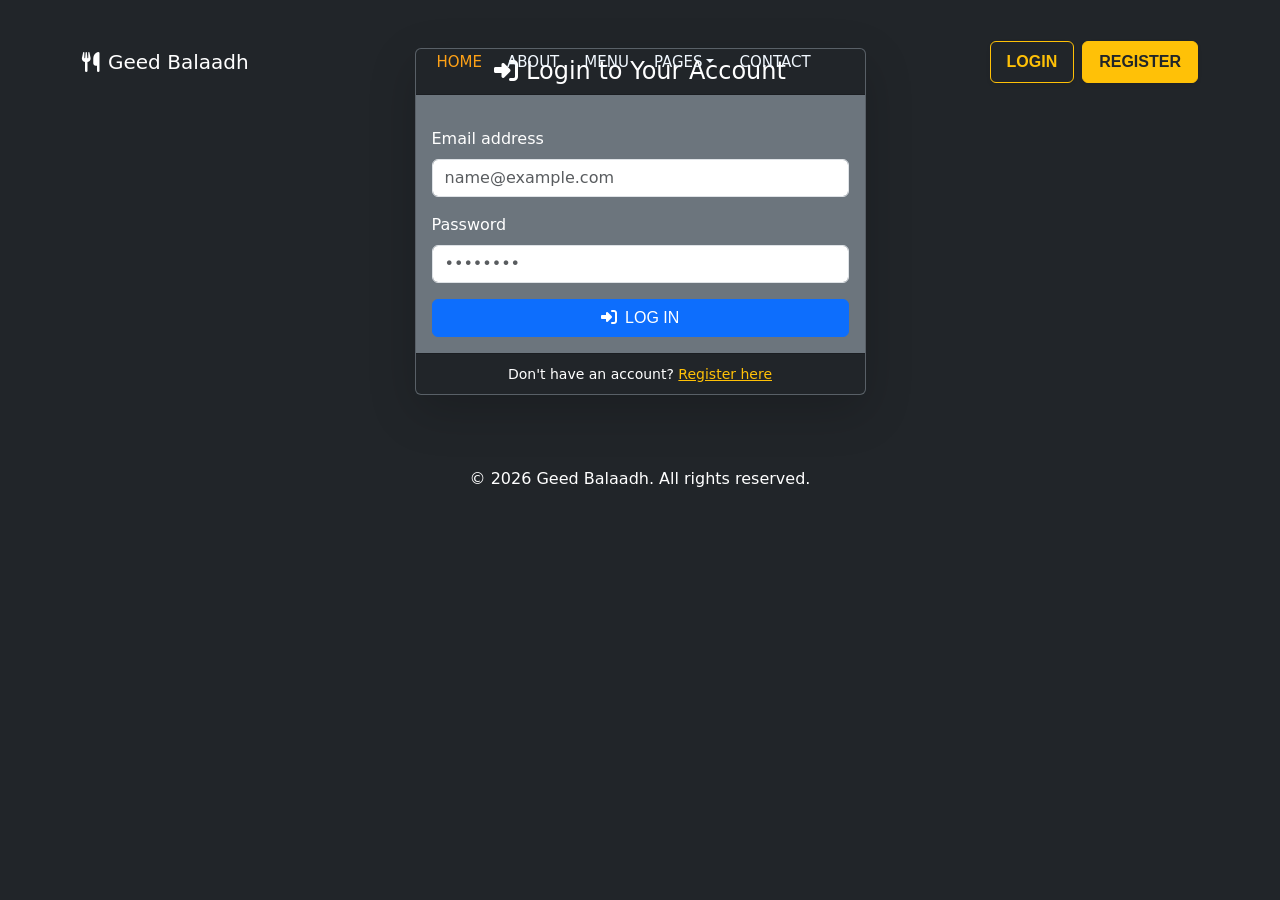
==== login.html @ 22687cfd "Geed Balaadh Restaurant - Full stack with auth, ordering, bookings & reviews" ====
<!DOCTYPE html>
<html lang="en">

<head>
    <meta charset="UTF-8" />
    <meta http-equiv="X-UA-Compatible" content="IE=edge" />
    <meta name="viewport" content="width=device-width, initial-scale=1.0" />
    <title>Login – Geed Balaadh</title>
    <meta name="description" content="Login to your Geed Balaadh account to place orders and make reservations." />
    <!-- Bootstrap CSS -->
    <link href="https://cdn.jsdelivr.net/npm/bootstrap@5.3.3/dist/css/bootstrap.min.css" rel="stylesheet" />
    <link href="https://cdnjs.cloudflare.com/ajax/libs/font-awesome/6.5.0/css/all.min.css" rel="stylesheet" />
    <link href="css/style.css" rel="stylesheet" />
</head>

<body class="bg-dark text-white">
    <!-- Navbar (same as site) -->
    <nav class="navbar navbar-expand-lg navbar-dark bg-dark py-3">
        <div class="container">
            <a class="navbar-brand" href="index.html"><i class="fa fa-utensils me-2"></i>Geed Balaadh</a>
            <button class="navbar-toggler" type="button" data-bs-toggle="collapse" data-bs-target="#navbarCollapse">
                <span class="fa fa-bars"></span>
            </button>
            <div class="collapse navbar-collapse" id="navbarCollapse">
                <ul class="navbar-nav ms-auto py-0 pe-4">
                    <li class="nav-item"><a href="index.html" class="nav-link active">Home</a></li>
                    <li class="nav-item"><a href="about.html" class="nav-link">About</a></li>
                    <li class="nav-item"><a href="menu.html" class="nav-link">Menu</a></li>
                    <li class="nav-item dropdown">
                        <a href="#" class="nav-link dropdown-toggle" data-bs-toggle="dropdown">Pages</a>
                        <div class="dropdown-menu m-0">
                            <a href="booking.html" class="dropdown-item">Booking</a>
                            <a href="team.html" class="dropdown-item">Our Team</a>
                        </div>
                    </li>
                    <li class="nav-item"><a href="contact.html" class="nav-link">Contact</a></li>
                </ul>
                <div id="authNavContainer" class="d-flex align-items-center ms-auto"></div>
            </div>
        </div>
    </nav>

    <section class="container py-5">
        <div class="row justify-content-center">
            <div class="col-lg-5 col-md-7">
                <div class="card bg-secondary text-white shadow-lg">
                    <div class="card-header bg-dark text-center">
                        <h4 class="mb-0"><i class="fa fa-sign-in-alt me-2"></i>Login to Your Account</h4>
                    </div>
                    <div class="card-body">
                        <div id="loginErrorMsg" class="text-danger mb-3"></div>
                        <form id="loginForm" onsubmit="handleAuthLogin(event)">
                            <div class="mb-3">
                                <label class="form-label">Email address</label>
                                <input type="email" id="loginEmailInput" class="form-control"
                                    placeholder="name@example.com" required />
                            </div>
                            <div class="mb-3">
                                <label class="form-label">Password</label>
                                <input type="password" id="loginPasswordInput" class="form-control"
                                    placeholder="••••••••" required />
                            </div>
                            <button type="submit" class="btn btn-primary w-100"><i class="fa fa-sign-in-alt me-1"></i>
                                Log In</button>
                        </form>
                    </div>
                    <div class="card-footer bg-dark text-center">
                        <small>Don't have an account? <a href="register.html" class="text-warning">Register
                                here</a></small>
                    </div>
                </div>
            </div>
        </div>
    </section>

    <!-- Footer -->
    <footer class="bg-dark text-center text-white py-4">
        <p class="mb-0">© 2026 Geed Balaadh. All rights reserved.</p>
    </footer>

    <!-- Scripts -->
    <script src="https://code.jquery.com/jquery-3.7.1.min.js"></script>
    <script src="https://cdn.jsdelivr.net/npm/bootstrap@5.3.3/dist/js/bootstrap.bundle.min.js"></script>
    <script src="js/dalabat-api.js"></script>
</body>

</html>
---- css/style.css ----
/********** Template CSS **********/
:root {
    --primary: #FEA116;
    --light: #F1F8FF;
    --dark: #0F172B;
}

.ff-secondary {
    font-family: 'Pacifico', cursive;
}

.fw-medium {
    font-weight: 600 !important;
}

.fw-semi-bold {
    font-weight: 700 !important;
}

.back-to-top {
    position: fixed;
    display: none;
    right: 45px;
    bottom: 45px;
    z-index: 99;
}


/*** Spinner ***/
#spinner {
    opacity: 0;
    visibility: hidden;
    transition: opacity .5s ease-out, visibility 0s linear .5s;
    z-index: 99999;
}

#spinner.show {
    transition: opacity .5s ease-out, visibility 0s linear 0s;
    visibility: visible;
    opacity: 1;
}


/*** Button ***/
.btn {
    font-family: 'Nunito', sans-serif;
    font-weight: 500;
    text-transform: uppercase;
    transition: .5s;
}

.btn.btn-primary,
.btn.btn-secondary {
    color: #FFFFFF;
}

.btn-square {
    width: 38px;
    height: 38px;
}

.btn-sm-square {
    width: 32px;
    height: 32px;
}

.btn-lg-square {
    width: 48px;
    height: 48px;
}

.btn-square,
.btn-sm-square,
.btn-lg-square {
    padding: 0;
    display: flex;
    align-items: center;
    justify-content: center;
    font-weight: normal;
    border-radius: 2px;
}


/*** Navbar ***/
.navbar-dark .navbar-nav .nav-link {
    position: relative;
    margin-left: 25px;
    padding: 35px 0;
    font-size: 15px;
    color: var(--light) !important;
    text-transform: uppercase;
    font-weight: 500;
    outline: none;
    transition: .5s;
}

.sticky-top.navbar-dark .navbar-nav .nav-link {
    padding: 20px 0;
}

.navbar-dark .navbar-nav .nav-link:hover,
.navbar-dark .navbar-nav .nav-link.active {
    color: var(--primary) !important;
}

.navbar-dark .navbar-brand img {
    max-height: 60px;
    transition: .5s;
}

.sticky-top.navbar-dark .navbar-brand img {
    max-height: 45px;
}

@media (max-width: 991.98px) {
    .sticky-top.navbar-dark {
        position: relative;
    }

    .navbar-dark .navbar-collapse {
        margin-top: 15px;
        border-top: 1px solid rgba(255, 255, 255, .1)
    }

    .navbar-dark .navbar-nav .nav-link,
    .sticky-top.navbar-dark .navbar-nav .nav-link {
        padding: 10px 0;
        margin-left: 0;
    }

    .navbar-dark .navbar-brand img {
        max-height: 45px;
    }
}

@media (min-width: 992px) {
    .navbar-dark {
        position: absolute;
        width: 100%;
        top: 0;
        left: 0;
        z-index: 999;
        background: transparent !important;
        transition: .5s;
    }
    
    .sticky-top.navbar-dark {
        position: fixed;
        padding-left: 45px;
        padding-right: 45px;
        background: var(--dark) !important;
    }
}


/*** Hero Header ***/
.hero-header {
    background: linear-gradient(rgba(15, 23, 43, .9), rgba(15, 23, 43, .9)), url(../img/bg-hero.jpg);
    background-position: center center;
    background-repeat: no-repeat;
    background-size: cover;
}

.hero-header img {
    animation: imgRotate 50s linear infinite;
}

@keyframes imgRotate { 
    100% { 
        transform: rotate(360deg); 
    } 
}

.breadcrumb-item + .breadcrumb-item::before {
    color: rgba(255, 255, 255, .5);
}


/*** Section Title ***/
.section-title {
    position: relative;
    display: inline-block;
}

.section-title::before {
    position: absolute;
    content: "";
    width: 45px;
    height: 2px;
    top: 50%;
    left: -55px;
    margin-top: -1px;
    background: var(--primary);
}

.section-title::after {
    position: absolute;
    content: "";
    width: 45px;
    height: 2px;
    top: 50%;
    right: -55px;
    margin-top: -1px;
    background: var(--primary);
}

.section-title.text-start::before,
.section-title.text-end::after {
    display: none;
}


/*** Food Menu ***/
.nav-pills .nav-item .active {
    border-bottom: 2px solid var(--primary);
}


/*** Youtube Video ***/
.video {
    position: relative;
    height: 100%;
    min-height: 500px;
    background: linear-gradient(rgba(15, 23, 43, .1), rgba(15, 23, 43, .1)), url(../img/video.jpg);
    background-position: center center;
    background-repeat: no-repeat;
    background-size: cover;
}

.video .btn-play {
    position: absolute;
    z-index: 3;
    top: 50%;
    left: 50%;
    transform: translateX(-50%) translateY(-50%);
    box-sizing: content-box;
    display: block;
    width: 32px;
    height: 44px;
    border-radius: 50%;
    border: none;
    outline: none;
    padding: 18px 20px 18px 28px;
}

.video .btn-play:before {
    content: "";
    position: absolute;
    z-index: 0;
    left: 50%;
    top: 50%;
    transform: translateX(-50%) translateY(-50%);
    display: block;
    width: 100px;
    height: 100px;
    background: var(--primary);
    border-radius: 50%;
    animation: pulse-border 1500ms ease-out infinite;
}

.video .btn-play:after {
    content: "";
    position: absolute;
    z-index: 1;
    left: 50%;
    top: 50%;
    transform: translateX(-50%) translateY(-50%);
    display: block;
    width: 100px;
    height: 100px;
    background: var(--primary);
    border-radius: 50%;
    transition: all 200ms;
}

.video .btn-play img {
    position: relative;
    z-index: 3;
    max-width: 100%;
    width: auto;
    height: auto;
}

.video .btn-play span {
    display: block;
    position: relative;
    z-index: 3;
    width: 0;
    height: 0;
    border-left: 32px solid var(--dark);
    border-top: 22px solid transparent;
    border-bottom: 22px solid transparent;
}

@keyframes pulse-border {
    0% {
        transform: translateX(-50%) translateY(-50%) translateZ(0) scale(1);
        opacity: 1;
    }

    100% {
        transform: translateX(-50%) translateY(-50%) translateZ(0) scale(1.5);
        opacity: 0;
    }
}

#videoModal {
    z-index: 99999;
}

#videoModal .modal-dialog {
    position: relative;
    max-width: 800px;
    margin: 60px auto 0 auto;
}

#videoModal .modal-body {
    position: relative;
    padding: 0px;
}

#videoModal .close {
    position: absolute;
    width: 30px;
    height: 30px;
    right: 0px;
    top: -30px;
    z-index: 999;
    font-size: 30px;
    font-weight: normal;
    color: #FFFFFF;
    background: #000000;
    opacity: 1;
}


/*** Team ***/
.team-item {
    box-shadow: 0 0 45px rgba(0, 0, 0, .08);
    height: calc(100% - 38px);
    transition: .5s;
}

.team-item img {
    transition: .5s;
}

.team-item:hover img {
    transform: scale(1.1);
}

.team-item:hover {
    height: 100%;
}

.team-item .btn {
    border-radius: 38px 38px 0 0;
}


/*** Footer ***/
.footer .btn.btn-social {
    margin-right: 5px;
    width: 35px;
    height: 35px;
    display: flex;
    align-items: center;
    justify-content: center;
    color: var(--light);
    border: 1px solid #FFFFFF;
    border-radius: 35px;
    transition: .3s;
}

.footer .btn.btn-social:hover {
    color: var(--primary);
}

.footer .btn.btn-link {
    display: block;
    margin-bottom: 5px;
    padding: 0;
    text-align: left;
    color: #FFFFFF;
    font-size: 15px;
    font-weight: normal;
    text-transform: capitalize;
    transition: .3s;
}

.footer .btn.btn-link::before {
    position: relative;
    content: "\f105";
    font-family: "Font Awesome 5 Free";
    font-weight: 900;
    margin-right: 10px;
}

.footer .btn.btn-link:hover {
    letter-spacing: 1px;
    box-shadow: none;
}

.footer .copyright {
    padding: 25px 0;
    font-size: 15px;
    border-top: 1px solid rgba(256, 256, 256, .1);
}

.footer .copyright a {
    color: var(--light);
}

.footer .footer-menu a {
    margin-right: 15px;
    padding-right: 15px;
    border-right: 1px solid rgba(255, 255, 255, .1);
}

.footer .footer-menu a:last-child {
    margin-right: 0;
    padding-right: 0;
    border-right: none;
}
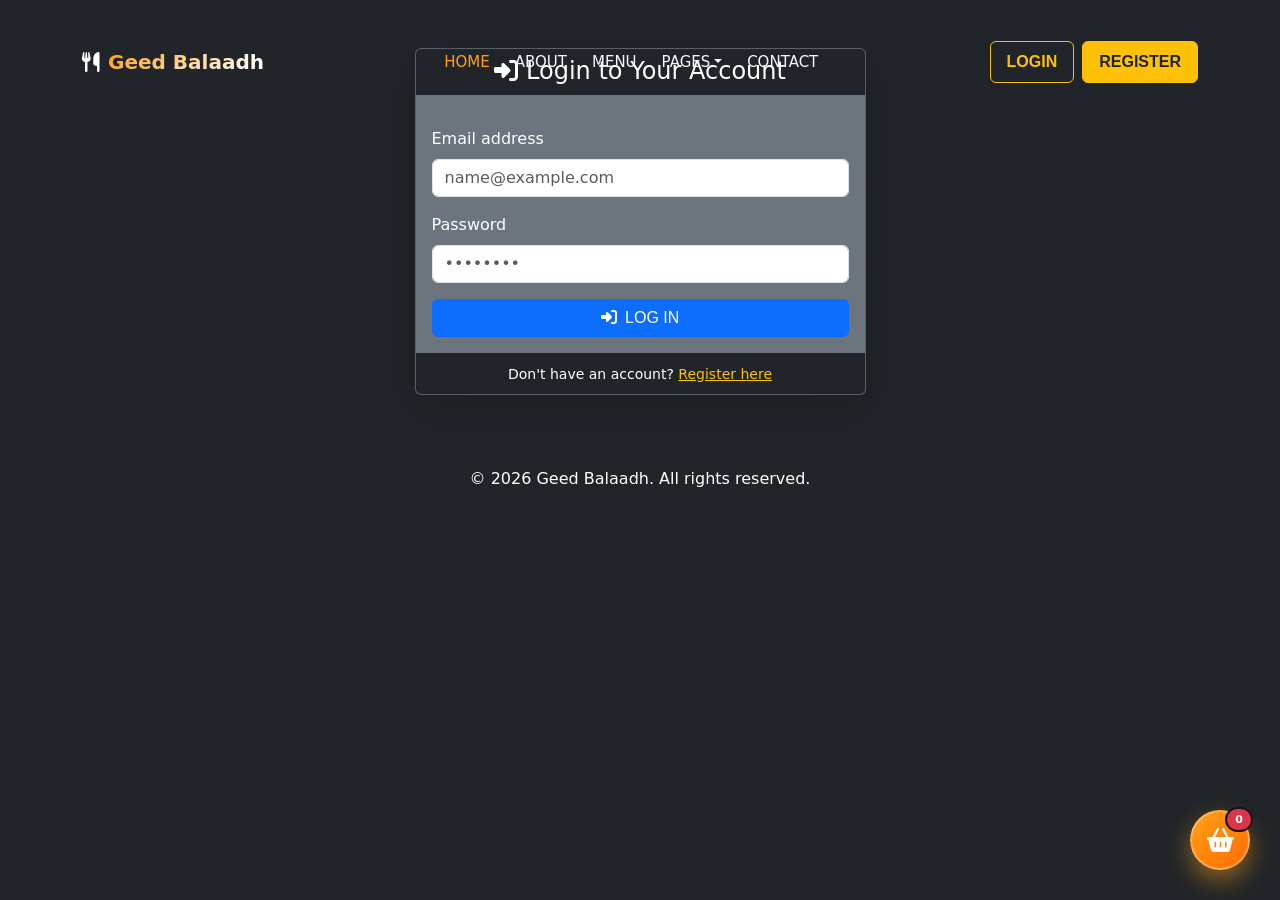
==== commit 4d1cdb7a: "Add fancy UI enhancements: Glassmorphism cards, text shimmer logo, floating quick-cart button, custo" ====
--- a/login.html
+++ b/login.html
@@ -17,7 +17,8 @@
     <!-- Navbar (same as site) -->
     <nav class="navbar navbar-expand-lg navbar-dark bg-dark py-3">
         <div class="container">
-            <a class="navbar-brand" href="index.html"><i class="fa fa-utensils me-2"></i>Geed Balaadh</a>
+            <a class="navbar-brand" href="index.html"><i class="fa fa-utensils me-2"></i><span
+                    class="brand-text-shimmer fw-bold">Geed Balaadh</span></a>
             <button class="navbar-toggler" type="button" data-bs-toggle="collapse" data-bs-target="#navbarCollapse">
                 <span class="fa fa-bars"></span>
             </button>
--- a/css/style.css
+++ b/css/style.css
@@ -143,7 +143,7 @@
         background: transparent !important;
         transition: .5s;
     }
-    
+
     .sticky-top.navbar-dark {
         position: fixed;
         padding-left: 45px;
@@ -165,13 +165,13 @@
     animation: imgRotate 50s linear infinite;
 }
 
-@keyframes imgRotate { 
-    100% { 
-        transform: rotate(360deg); 
-    } 
-}
-
-.breadcrumb-item + .breadcrumb-item::before {
+@keyframes imgRotate {
+    100% {
+        transform: rotate(360deg);
+    }
+}
+
+.breadcrumb-item+.breadcrumb-item::before {
     color: rgba(255, 255, 255, .5);
 }
 
@@ -421,4 +421,116 @@
     margin-right: 0;
     padding-right: 0;
     border-right: none;
+}
+
+/********** Fancy Extensions **********/
+/* Custom Scrollbar */
+::-webkit-scrollbar {
+    width: 10px;
+}
+
+::-webkit-scrollbar-track {
+    background: #0F172B;
+}
+
+::-webkit-scrollbar-thumb {
+    background: linear-gradient(180deg, #FEA116, #FF6B00);
+    border-radius: 5px;
+}
+
+::-webkit-scrollbar-thumb:hover {
+    background: #FF6B00;
+}
+
+/* Gradient Shimmer Text */
+.brand-text-shimmer {
+    background: linear-gradient(135deg, #FEA116 0%, #FFF 50%, #FEA116 100%);
+    background-size: 200% auto;
+    -webkit-background-clip: text;
+    background-clip: text;
+    -webkit-text-fill-color: transparent;
+    animation: textShimmer 4s linear infinite;
+}
+
+@keyframes textShimmer {
+    to {
+        background-position: 200% center;
+    }
+}
+
+/* Glassmorphism Card Effect */
+.fancy-glass-card {
+    background: rgba(15, 23, 43, 0.75) !important;
+    backdrop-filter: blur(12px);
+    -webkit-backdrop-filter: blur(12px);
+    border: 1px solid rgba(254, 161, 22, 0.25) !important;
+    box-shadow: 0 8px 32px 0 rgba(0, 0, 0, 0.37);
+    transition: all 0.3s ease-in-out;
+}
+
+.fancy-glass-card:hover {
+    border-color: rgba(254, 161, 22, 0.8) !important;
+    transform: translateY(-5px);
+    box-shadow: 0 12px 40px 0 rgba(254, 161, 22, 0.25);
+}
+
+/* Floating Quick Cart Action Button */
+.floating-cart-btn {
+    position: fixed;
+    bottom: 30px;
+    right: 30px;
+    width: 60px;
+    height: 60px;
+    background: linear-gradient(135deg, #FEA116, #FF6B00);
+    color: #FFF !important;
+    border-radius: 50%;
+    display: flex;
+    align-items: center;
+    justify-content: center;
+    font-size: 24px;
+    box-shadow: 0 10px 25px rgba(254, 161, 22, 0.5);
+    z-index: 9999;
+    cursor: pointer;
+    transition: all 0.3s cubic-bezier(0.175, 0.885, 0.32, 1.275);
+    border: 2px solid rgba(255, 255, 255, 0.3);
+}
+
+.floating-cart-btn:hover {
+    transform: scale(1.12) rotate(-5deg);
+    box-shadow: 0 15px 35px rgba(254, 161, 22, 0.8);
+}
+
+.floating-cart-btn .badge {
+    position: absolute;
+    top: -5px;
+    right: -5px;
+    font-size: 11px;
+    padding: 5px 8px;
+    border: 2px solid #0F172B;
+    animation: badgePulse 2s infinite;
+}
+
+@keyframes badgePulse {
+    0% {
+        transform: scale(1);
+    }
+
+    50% {
+        transform: scale(1.2);
+    }
+
+    100% {
+        transform: scale(1);
+    }
+}
+
+/* Menu Item Hover Effect */
+.tab-content .col-lg-6>div {
+    transition: all 0.3s ease;
+}
+
+.tab-content .col-lg-6>div:hover {
+    border-color: #FEA116 !important;
+    transform: scale(1.02);
+    box-shadow: 0 10px 25px rgba(254, 161, 22, 0.15) !important;
 }
